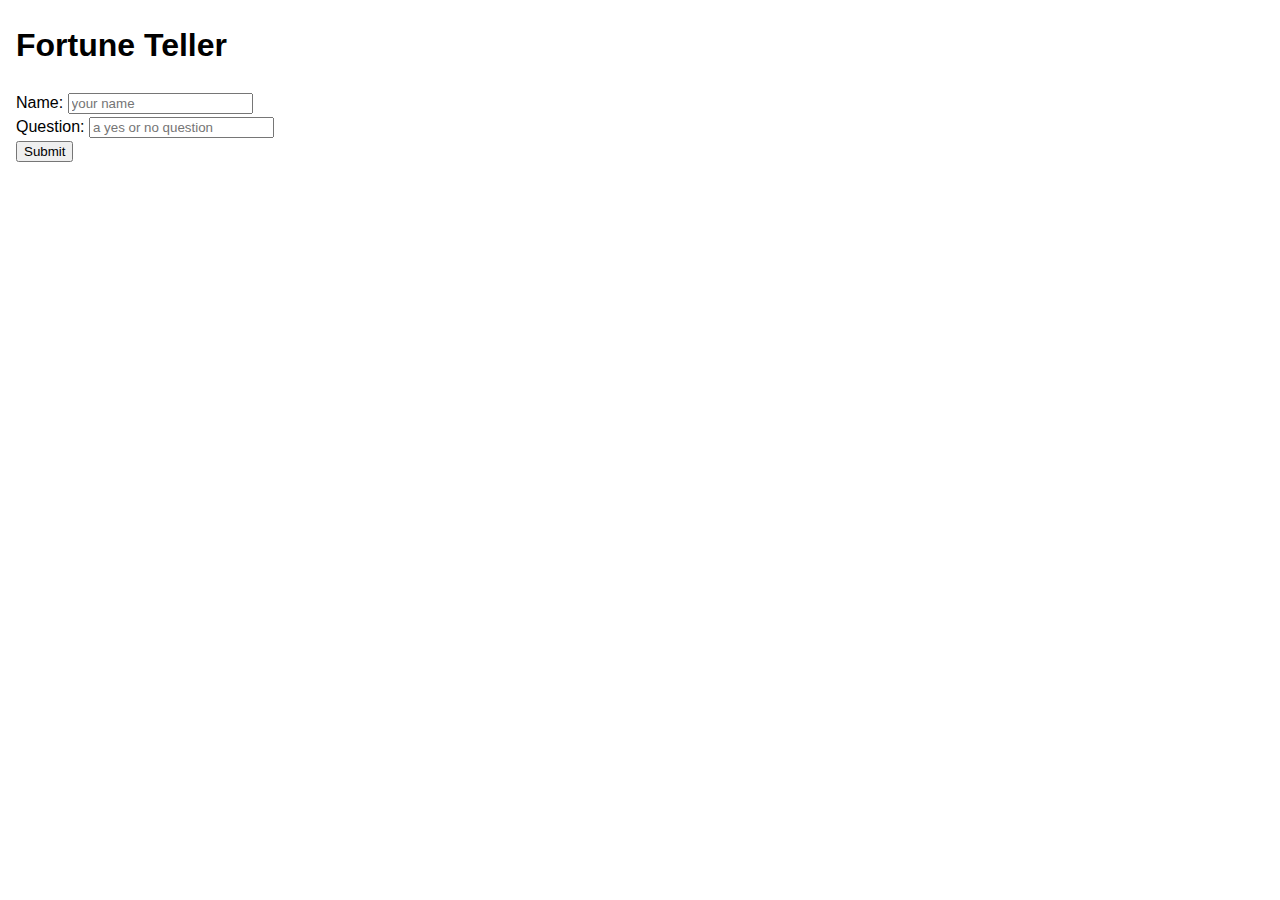
==== Fortune Teller/index.html @ 4a309247 "fortune teller" ====
<!DOCTYPE html>
<html lang="en">
  <head>
    <meta charset="utf-8" />
    <meta name="viewport" content="width=device-width, initial-scale=1" />
    <link rel="icon" href="https://glitch.com/favicon.ico" />
   

    <title>Fortune Teller</title>

    <!-- import the webpage's stylesheet -->
    <link rel="stylesheet" href="style.css" />
  </head>
  <body>
    <!-- this is the start of content -->
    <h1>
      Fortune Teller
    </h1>
    <form name="fortuneTeller" id="fortuneTeller" action="fortune.html">
      <label for="namefield">Name:</label>
      <input type="text" id="namefield" name="name" placeholder="your name" required>
      <br>
      <label for="questionfield">Question:</label>
      <input type="text" id="questionfield" name="question" placeholder="a yes or no question">
      <br>
      <input type="submit">
    </form>
    <div id="fortune"></div>
  </body>
</html>
---- Fortune Teller/style.css ----
/* a minimalist set of CSS resets */

/* default to border-box */
html {
    box-sizing: border-box;
    font-size: 16px;
  }
  
  *, *:before, *:after {
    box-sizing: inherit;
  }
  
  /* adjust typography defaults */
  body {
    margin: 1rem;
    font-family: sans-serif;
    line-height: 1.5;
  }
  
  /* images and videos max out at full width */
  img,
  video {
    height: auto;
    max-width: 100%;
  }
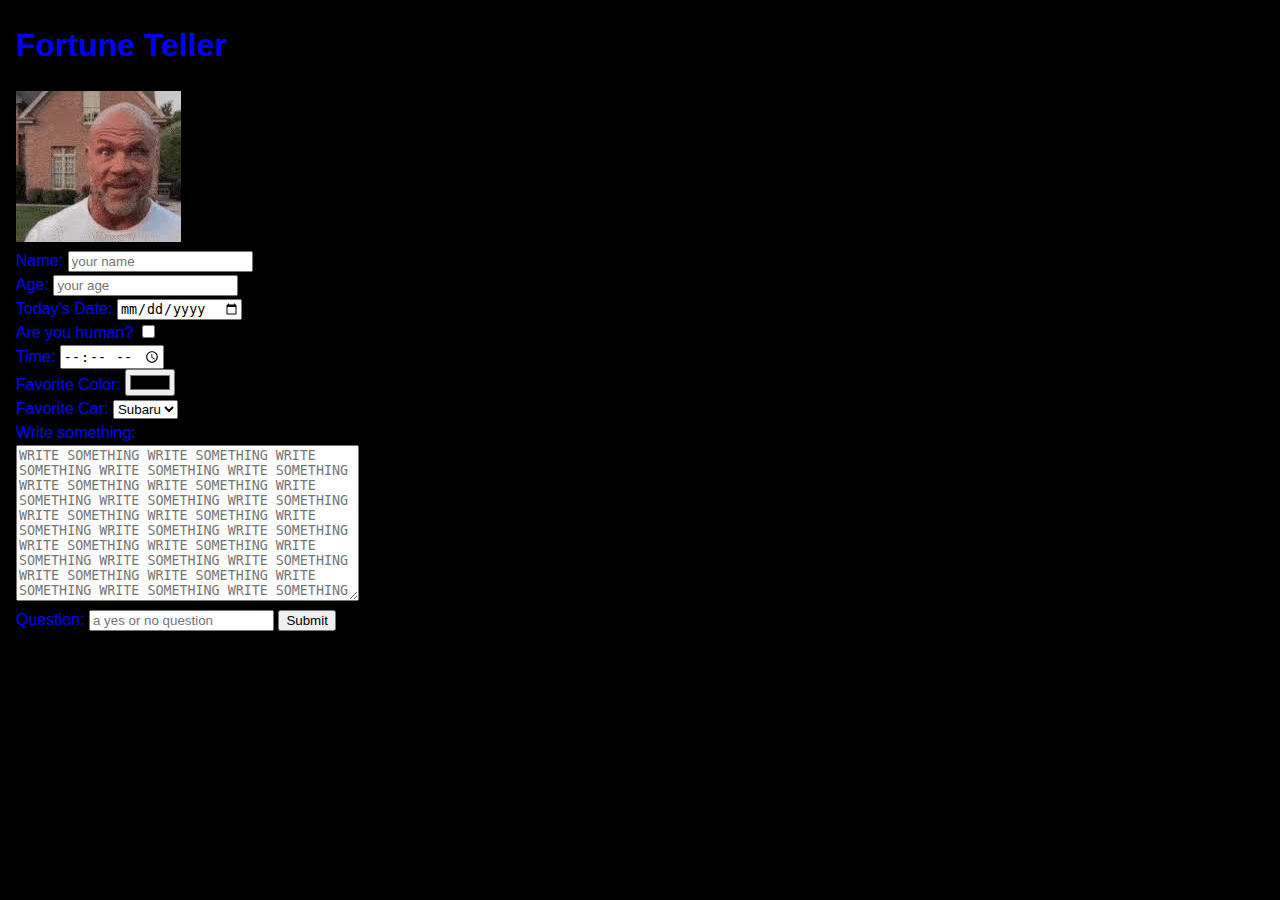
==== commit 072b4b73: "fortune teller" ====
--- a/Fortune Teller/index.html
+++ b/Fortune Teller/index.html
@@ -16,13 +16,40 @@
     <h1>
       Fortune Teller
     </h1>
+    <img src="[data-uri]" alt="bald guy">
     <form name="fortuneTeller" id="fortuneTeller" action="fortune.html">
       <label for="namefield">Name:</label>
       <input type="text" id="namefield" name="name" placeholder="your name" required>
       <br>
+      <label for="agefield">Age:</label>
+      <input type="number" id="agefield" name="Age" placeholder="your age">
+      <br>
+      <label for="datefield">Today's Date:</label>
+      <input type="date" id="datefield" name="date">
+      <br>
+      <label for="humancheckfield">Are you human?</label>
+      <input type="checkbox" id="humancheckfield" name="humancheck">
+      <br>
+      <label for="timefield">Time:</label>
+      <input type="time" id="timefield" name="time">
+      <br>
+      <label for="colorfield">Favorite Color:</label>
+      <input type="color" id="colorfield" name="colorfield">
+      <br>
+      <label for="cars">Favorite Car:</label>
+      <select id="cars" name="cars">
+        <option value="Subaru">Subaru</option>
+        <option value="Toyota">Toyota</option>
+        <option value="Ford">Ford</option>
+        <option value="BMW">BMW</option>
+      </select>
+      <br>
+      <label for="text">Write something:</label>
+      <br>
+      <textarea id="text" name="text" rows="10" cols="40" placeholder="WRITE SOMETHING WRITE SOMETHING WRITE SOMETHING WRITE SOMETHING WRITE SOMETHING WRITE SOMETHING WRITE SOMETHING WRITE SOMETHING WRITE SOMETHING WRITE SOMETHING WRITE SOMETHING WRITE SOMETHING WRITE SOMETHING WRITE SOMETHING WRITE SOMETHING WRITE SOMETHING WRITE SOMETHING WRITE SOMETHING WRITE SOMETHING WRITE SOMETHING WRITE SOMETHING WRITE SOMETHING WRITE SOMETHING WRITE SOMETHING WRITE SOMETHING"></textarea>
+      <br>
       <label for="questionfield">Question:</label>
       <input type="text" id="questionfield" name="question" placeholder="a yes or no question">
-      <br>
       <input type="submit">
     </form>
     <div id="fortune"></div>
--- a/Fortune Teller/style.css
+++ b/Fortune Teller/style.css
@@ -15,6 +15,8 @@
     margin: 1rem;
     font-family: sans-serif;
     line-height: 1.5;
+    background-color: black;
+    color: blue;
   }
   
   /* images and videos max out at full width */
